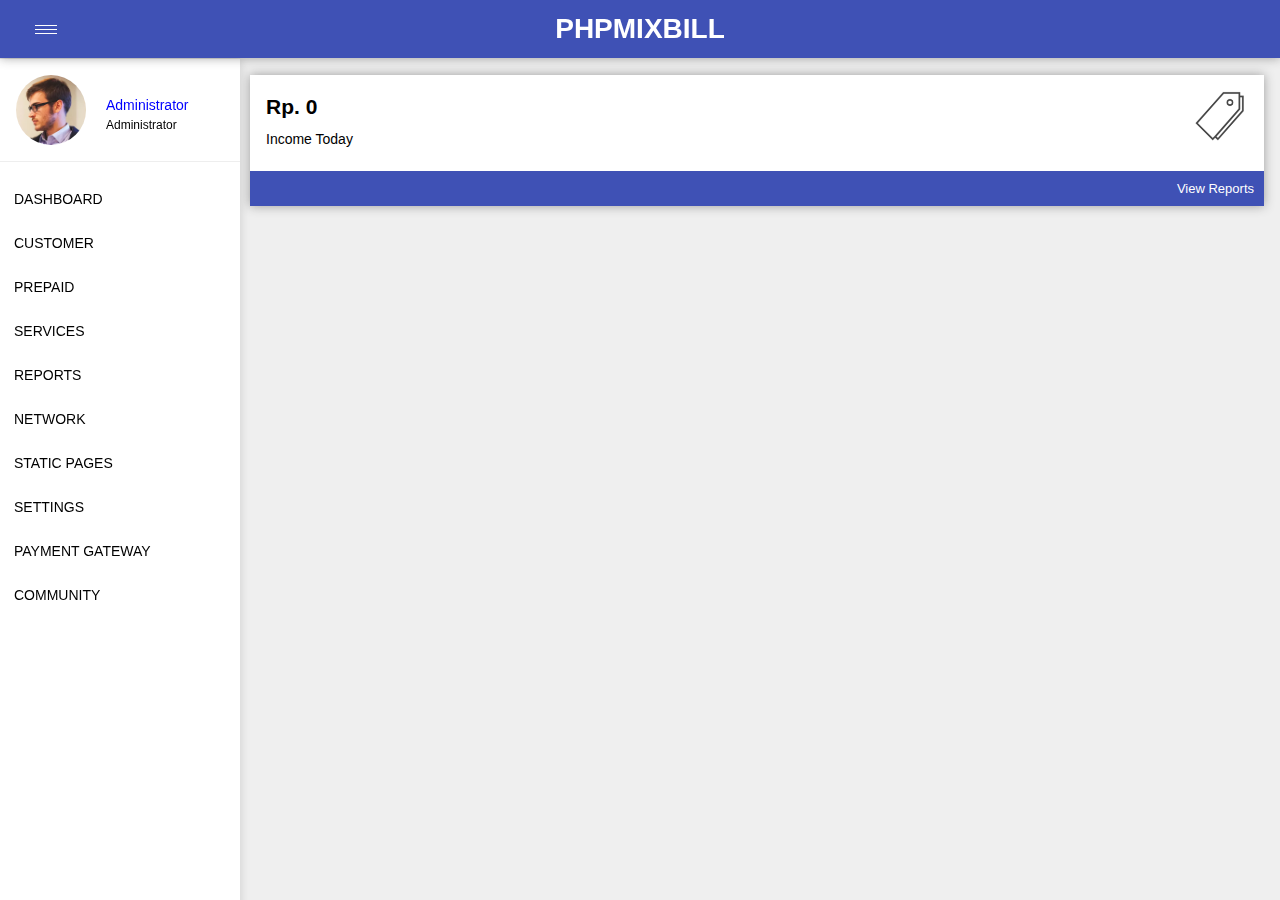
==== phpmixbill.html @ 98f13a40 "initial commit" ====
<html lang="en">
<head>
  <meta charset="UTF-8">
  <meta name="viewport" content="width=device-width, initial-scale=1.0">
  <title>PHPMIXBILL</title>
  <link rel="stylesheet" href="style.css">
</head>
<body>
  <header>
    
    <input type="checkbox">
    <div class="toggle">
      <span class="top_line common"></span>
      <span class="mid_line common"></span>
      <span class="bottom_line common"></span>
    </div>
    
    <div class="logo">
      <h1>PHPMIXBILL</h1>
    </div>
  </header>

  <div class="sticky_menu">0</div>

  <div class="nav-bar">
  <nav>
      <div class="user">
        <img src="./user-01.jpg.webp" alt="" class="profile-img">
        <div class="user-id">
          <a href="#">Administrator</a>
          <p>Administrator</p>
        </div>
      </div>
    <ul>
      <li>
        <a href="#">DASHBOARD</a>
      </li>
      <li>
        <a href="#">CUSTOMER</a>
      </li>
      <li>
        <a href="#">PREPAID</a>
      </li>
      <li>
        <a href="#">SERVICES</a>
      </li>
      <li>
        <a href="#">REPORTS</a>
      </li>
      <li>
        <a href="#">NETWORK</a>
      </li>
      <li>
        <a href="#">STATIC PAGES</a>
      </li>
      <li>
        <a href="#">SETTINGS</a>
      </li>
      <li>
        <a href="#">PAYMENT GATEWAY</a>
      </li>
      <li>
        <a href="#">COMMUNITY</a>
      </li>
    </ul>
  </nav>
  </div>

  <div class="container">
    <div class="box-container">
      <div class="box-1">
        <div class="balance">
          <h2 class="income" id="income-1">Rp. 0</h2>
          <p>Income Today</p>
        </div>
        <div class="icon"><img src="./icon/price.png" alt="" style="width: 50px;"></div>
      </div>
      <div class="box-2">
        <a href="#">View Reports</a>
      </div>
    </div>
  </div>
</body>
</html>
---- style.css ----
*{
  margin: 0;
  padding: 0;
  box-sizing: border-box;
}

body {
  background-color: #efefef;
  position: relative;
  font-family: Roboto, "Helvetica Neue", Helvetica, Arial, sans-serif;
  font-size: 14px;
}

header {
  z-index: 1000;
  position: fixed;
  top: 0;
  width: 100%;
  padding: 1rem;
  background-color: #3f51b5;
  color: #ffff;
  display: flex;
  justify-content: center;
  align-items: center;
  box-shadow: 0 0 10px #2929296a;
}

.logo {
  line-height: 26px;
}

.logo h1 {
  font-weight: 900;
}

a {
  color: #fff;
  text-decoration: none;
}

/* Toggle button */

input {
  display: none;
  visibility: hidden;
  appearance: none;
}

.toggle {
  position: absolute;
  height: 10px;
  width: 22px;
  z-index: 1;
  cursor: pointer;
  left: 35px;
}

.toggle .common {
  position: absolute;
  background-color: #ffffff;
  height: 1px;
  width: 100%;
}

.toggle .top_line {
  top: 10%;
}

.toggle .mid_line {
  top: 50%;
}

.toggle .bottom_line {
  bottom: 0%;
}

/* Menu */
.sticky_menu {
  position: relative;
  background-color: rgba(178, 34, 34, 0.307);
  height: 55px;
  z-index: -1000;  
}

nav {
  z-index: 1;
  margin-top: 4px;
  width: 240px;
  box-shadow: 0 0 10px rgba(0, 0, 0, 0.15);
  background-color: rgb(255, 255, 255);
  position: fixed;
  height: 100vh;
  overflow-y: scroll;
  padding-bottom: 20px;
  scrollbar-width: thin;
}

.profile-img {
  width: 70px;
  border-radius: 50%;
}

.user {
  display: flex;
  align-items: center;
  column-gap: 20px;
  padding: 1rem;
  border-bottom: 1px solid;
  border-color: #eeeeee;
}

.user-id a {
  color: blue;
}

.user-id p {
  font-size: 12px;
}

.user-id {
  line-height: 20px;
  margin-top: 10px;
}

ul {
  margin-top: 15px;
  list-style: none;
}

li {
  line-height: 1rem;
}

ul li a {
  padding: 1em;
  display: block;
  text-decoration: none;
  color: black;
  width: 100%;
}

li:hover {
  background-color: #eeeeee;
}

/* Box container */

.container {
  margin-top: 20px;
  margin-left: 250px;
  margin-right: 1rem;
  margin-bottom: 1rem;
  box-shadow: 0 0 10px #2929296a;
}

.box-1 {
  background-color: #fff;
  padding: 1rem;
  padding-bottom: 1rem;
  line-height: 2rem;
  display: flex;
}

.icon {
  position: absolute;
  right: 35px
}

.box-2 {
  background-color: #3f51b5;
  padding: 10px;
  display: flex;
  justify-content: flex-end;
  font-size: 13px;
}
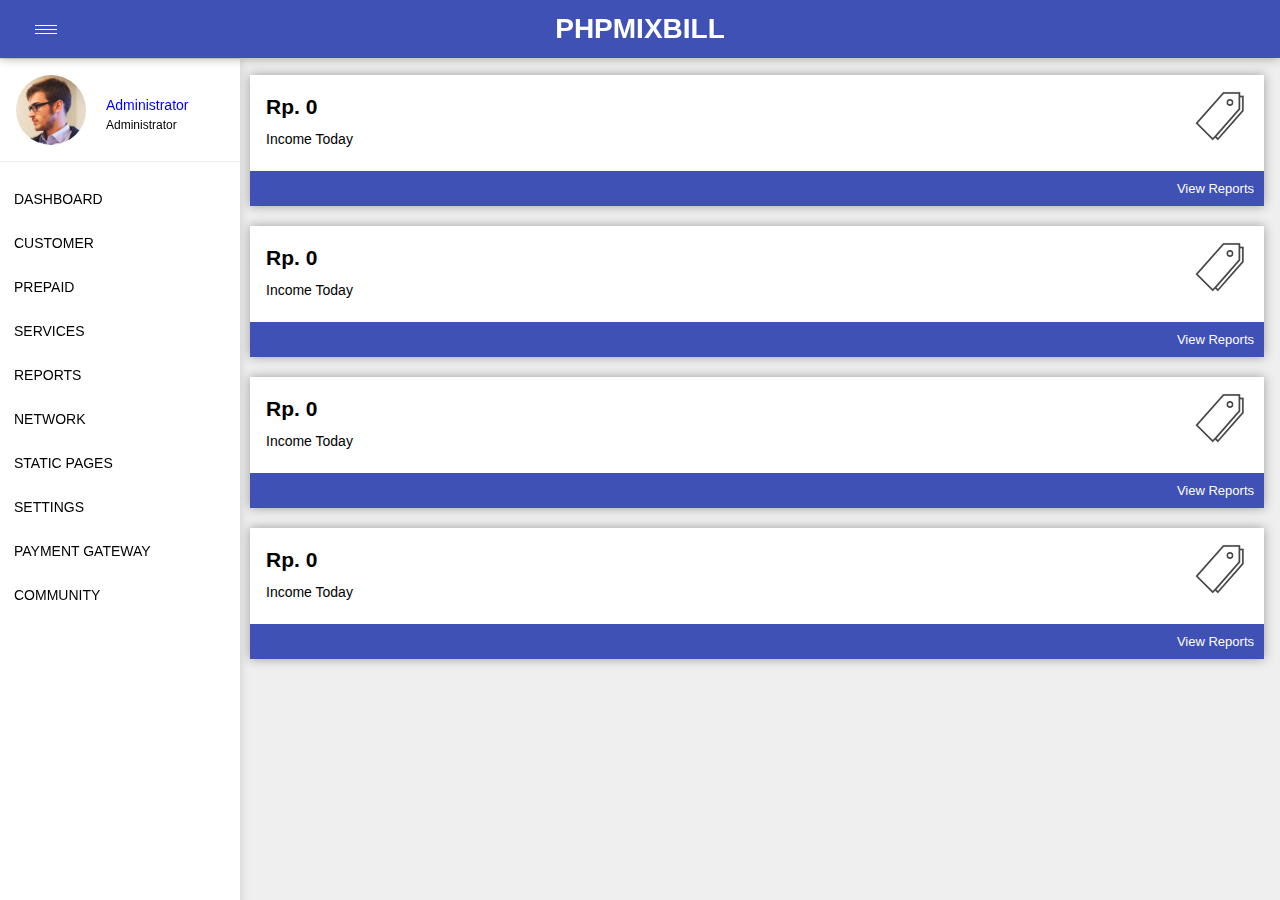
==== commit 9f22819b: "improvement" ====
--- a/phpmixbill.html
+++ b/phpmixbill.html
@@ -63,9 +63,51 @@
         <a href="#">COMMUNITY</a>
       </li>
     </ul>
+  </div>
   </nav>
+
+  <div class="container">
+    <div class="box-container">
+      <div class="box-1">
+        <div class="balance">
+          <h2 class="income" id="income-1">Rp. 0</h2>
+          <p>Income Today</p>
+        </div>
+        <div class="icon"><img src="./icon/price.png" alt="" style="width: 50px;"></div>
+      </div>
+      <div class="box-2">
+        <a href="#">View Reports</a>
+      </div>
+    </div>
   </div>
-
+  <div class="container">
+    <div class="box-container">
+      <div class="box-1">
+        <div class="balance">
+          <h2 class="income" id="income-1">Rp. 0</h2>
+          <p>Income Today</p>
+        </div>
+        <div class="icon"><img src="./icon/price.png" alt="" style="width: 50px;"></div>
+      </div>
+      <div class="box-2">
+        <a href="#">View Reports</a>
+      </div>
+    </div>
+  </div>
+  <div class="container">
+    <div class="box-container">
+      <div class="box-1">
+        <div class="balance">
+          <h2 class="income" id="income-1">Rp. 0</h2>
+          <p>Income Today</p>
+        </div>
+        <div class="icon"><img src="./icon/price.png" alt="" style="width: 50px;"></div>
+      </div>
+      <div class="box-2">
+        <a href="#">View Reports</a>
+      </div>
+    </div>
+  </div>
   <div class="container">
     <div class="box-container">
       <div class="box-1">
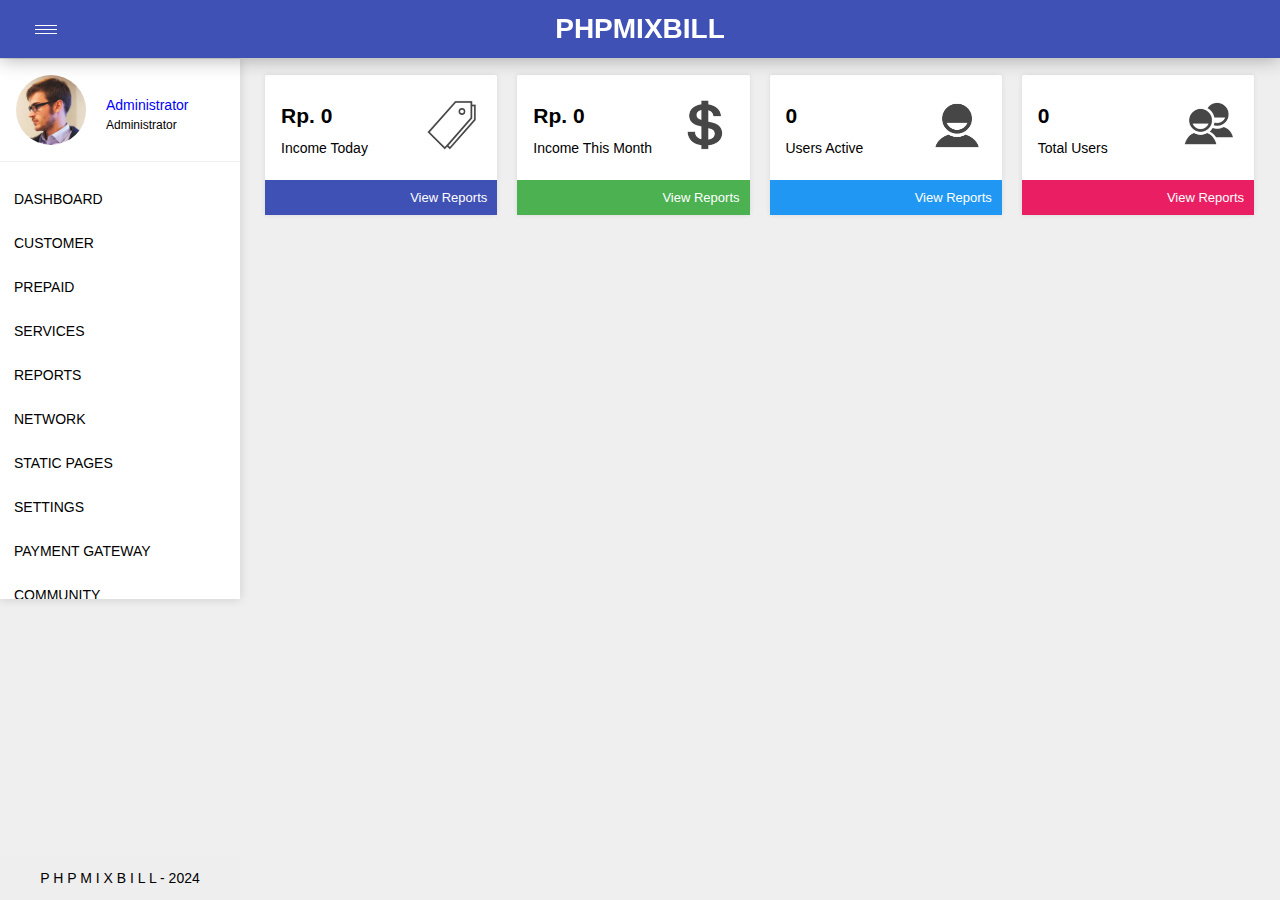
==== commit a74442d4: "Updated" ====
--- a/phpmixbill.html
+++ b/phpmixbill.html
@@ -66,61 +66,58 @@
   </div>
   </nav>
 
-  <div class="container">
-    <div class="box-container">
-      <div class="box-1">
-        <div class="balance">
-          <h2 class="income" id="income-1">Rp. 0</h2>
-          <p>Income Today</p>
+  <div class="watermark"><p>P H P M I X B I L L - 2024</p></div>
+
+  <div class="container-box">
+    <div class="container">
+        <div class="box-1">
+          <div class="balance">
+            <h2 class="income" id="income-1">Rp. 0</h2>
+            <p>Income Today</p>
+          </div>
+          <div class="icon"><img src="./icon/price.png" alt="" style="width: 50px;"></div>
         </div>
-        <div class="icon"><img src="./icon/price.png" alt="" style="width: 50px;"></div>
-      </div>
-      <div class="box-2">
-        <a href="#">View Reports</a>
-      </div>
+        <div class="box-2" id="box_container-1">
+          <a href="#">View Reports</a>
+        </div>
+    </div>
+    <div class="container">
+        <div class="box-1">
+          <div class="balance">
+            <h2 class="income" id="income-2">Rp. 0</h2>
+            <p>Income This Month</p>
+          </div>
+          <div class="icon"><img src="./icon/money.png" alt="" style="width: 50px;"></div>
+        </div>
+        <div class="box-2" id="box_container-2">
+          <a href="#">View Reports</a>
+        </div>
+    </div>
+    <div class="container">
+        <div class="box-1">
+          <div class="balance">
+            <h2 class="income" id="income-3">0</h2>
+            <p>Users Active</p>
+          </div>
+          <div class="icon"><img src="./icon/person.png" alt="" style="width: 50px;"></div>
+        </div>
+        <div class="box-2" id="box_container-3">
+          <a href="#">View Reports</a>
+        </div>
+    </div>
+    <div class="container">
+        <div class="box-1">
+          <div class="balance">
+            <h2 class="income" id="income-4">0</h2>
+            <p>Total Users</p>
+          </div>
+          <div class="icon"><img src="./icon/people.png" alt="" style="width: 50px;"></div>
+        </div>
+        <div class="box-2" id="box_container-4">
+          <a href="#">View Reports</a>
+        </div>
     </div>
   </div>
-  <div class="container">
-    <div class="box-container">
-      <div class="box-1">
-        <div class="balance">
-          <h2 class="income" id="income-1">Rp. 0</h2>
-          <p>Income Today</p>
-        </div>
-        <div class="icon"><img src="./icon/price.png" alt="" style="width: 50px;"></div>
-      </div>
-      <div class="box-2">
-        <a href="#">View Reports</a>
-      </div>
-    </div>
-  </div>
-  <div class="container">
-    <div class="box-container">
-      <div class="box-1">
-        <div class="balance">
-          <h2 class="income" id="income-1">Rp. 0</h2>
-          <p>Income Today</p>
-        </div>
-        <div class="icon"><img src="./icon/price.png" alt="" style="width: 50px;"></div>
-      </div>
-      <div class="box-2">
-        <a href="#">View Reports</a>
-      </div>
-    </div>
-  </div>
-  <div class="container">
-    <div class="box-container">
-      <div class="box-1">
-        <div class="balance">
-          <h2 class="income" id="income-1">Rp. 0</h2>
-          <p>Income Today</p>
-        </div>
-        <div class="icon"><img src="./icon/price.png" alt="" style="width: 50px;"></div>
-      </div>
-      <div class="box-2">
-        <a href="#">View Reports</a>
-      </div>
-    </div>
-  </div>
+
 </body>
 </html>--- a/style.css
+++ b/style.css
@@ -22,7 +22,7 @@
   display: flex;
   justify-content: center;
   align-items: center;
-  box-shadow: 0 0 10px #2929296a;
+  box-shadow: 0 0 20px #2929296a;
 }
 
 .logo {
@@ -89,9 +89,9 @@
   box-shadow: 0 0 10px rgba(0, 0, 0, 0.15);
   background-color: rgb(255, 255, 255);
   position: fixed;
-  height: 100vh;
+  height: 540px;
   overflow-y: scroll;
-  padding-bottom: 20px;
+  padding-bottom: 60px;
   scrollbar-width: thin;
 }
 
@@ -143,27 +143,48 @@
   background-color: #eeeeee;
 }
 
+/* Watermark */
+.watermark {
+  position: fixed;
+  z-index: 1;
+  bottom: 0px;
+  background-color: #eeeeee;
+  width: 240px;
+  padding: 1em;
+  text-align: center;
+  font-size: 14px;
+}
+
+
 /* Box container */
 
+.container-box {
+  margin-top: 20px;
+  margin-left: 260px;
+  margin-right: 1rem;
+}
+
 .container {
-  margin-top: 20px;
-  margin-left: 250px;
-  margin-right: 1rem;
-  margin-bottom: 1rem;
-  box-shadow: 0 0 10px #2929296a;
+  margin-bottom: 1.2rem;
+  border-radius: 2px;
+  box-shadow: 0 0 5px rgba(41, 41, 41, 0.1);
 }
 
 .box-1 {
   background-color: #fff;
   padding: 1rem;
+  padding-top: 25px;
   padding-bottom: 1rem;
   line-height: 2rem;
   display: flex;
+  position: relative;
+  border-top-right-radius: 2px;
+  border-top-left-radius: 2px;
 }
 
 .icon {
   position: absolute;
-  right: 35px
+  right: 20px;
 }
 
 .box-2 {
@@ -172,4 +193,41 @@
   display: flex;
   justify-content: flex-end;
   font-size: 13px;
+}
+
+#box_container-1 {
+  background-color: #3f51b5;
+}
+
+#box_container-2 {
+  background-color: #4cb151;
+}
+
+#box_container-3 {
+  background-color: #2197f4;
+}
+
+#box_container-4 {
+  background-color: #ea1e63;
+}
+
+/* Media */
+
+@media screen and (min-width: 1040px) {
+  .container-box {
+    display: flex;
+    flex-direction: row;
+    align-items: center;
+    justify-content: space-between;
+    margin-left: 255px;
+    margin-top: 10px;
+    margin-bottom: 1rem;
+  }
+  
+  .container {
+    margin-top: 10px;
+    margin-right: 10px;
+    margin-left: 10px;
+    width: 350px;
+  } 
 }